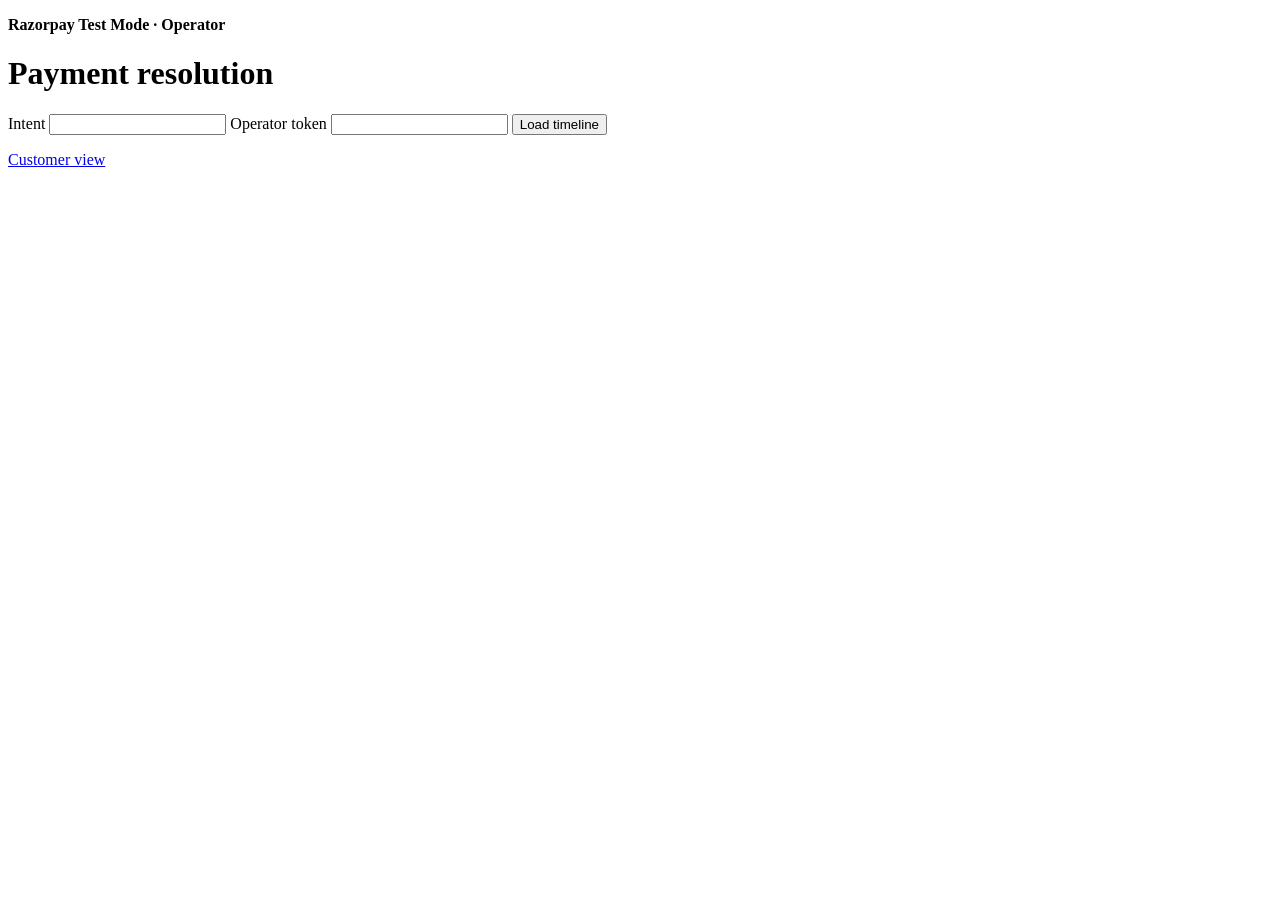
==== frontend/operator.html @ 4c958f70 "Initialize Phase 0 skeleton" ====
<!doctype html>
<html lang="en">
  <meta charset="utf-8">
  <meta name="viewport" content="width=device-width, initial-scale=1">
  <title>Operator · Agentic Checkout</title>
  <body>
    <main>
      <p><strong>Razorpay Test Mode · Operator</strong></p>
      <h1>Payment resolution</h1>
      <label>Intent <input id="operator-intent" autocomplete="off"></label>
      <label>Operator token <input id="operator-token" type="password"></label>
      <button id="operator-load">Load timeline</button>
      <p id="operator-status" aria-live="polite"></p>
      <button id="reconcile" hidden>Reconcile existing attempt</button>
      <ol id="timeline"></ol>
      <p><a href="/">Customer view</a></p>
    </main>
    <script src="/app.js"></script>
  </body>
</html>
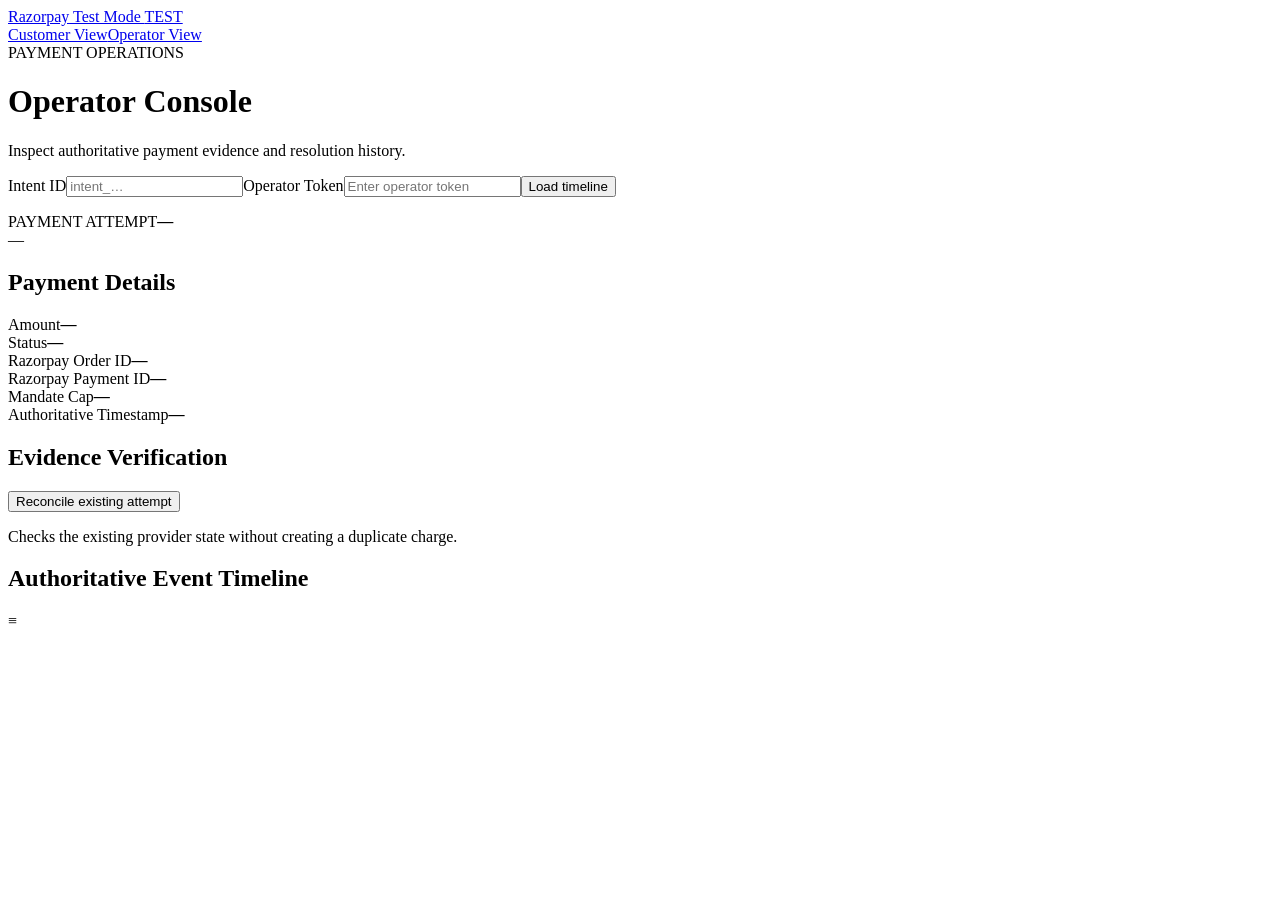
==== commit 1c9b2353: "fixed issues with ui refactor, payment issues" ====
--- a/frontend/operator.html
+++ b/frontend/operator.html
@@ -1,20 +1,8 @@
 <!doctype html>
 <html lang="en">
-  <meta charset="utf-8">
-  <meta name="viewport" content="width=device-width, initial-scale=1">
-  <title>Operator · Agentic Checkout</title>
+  <head><meta charset="utf-8"><meta name="viewport" content="width=device-width, initial-scale=1"><title>Razorpay Test Mode · Operator View</title><link rel="stylesheet" href="/styles.css"></head>
   <body>
-    <main>
-      <p><strong>Razorpay Test Mode · Operator</strong></p>
-      <h1>Payment resolution</h1>
-      <label>Intent <input id="operator-intent" autocomplete="off"></label>
-      <label>Operator token <input id="operator-token" type="password"></label>
-      <button id="operator-load">Load timeline</button>
-      <p id="operator-status" aria-live="polite"></p>
-      <button id="reconcile" hidden>Reconcile existing attempt</button>
-      <ol id="timeline"></ol>
-      <p><a href="/">Customer view</a></p>
-    </main>
-    <script src="/app.js"></script>
+    <header class="topbar"><a class="brand" href="/">Razorpay Test Mode <span class="env-pill">TEST</span></a><nav class="context-tabs" aria-label="Context"><a href="/">Customer View</a><a class="active" href="/operator">Operator View</a></nav></header>
+    <main class="page-shell operator-page"><div class="operator-intro"><div class="eyebrow">PAYMENT OPERATIONS</div><h1>Operator Console</h1><p class="muted">Inspect authoritative payment evidence and resolution history.</p></div><section class="query-bar card"><label>Intent ID<input id="operator-intent" autocomplete="off" placeholder="intent_…"></label><label>Operator Token<input id="operator-token" type="password" autocomplete="off" placeholder="Enter operator token"></label><button id="operator-load" class="primary-button">Load timeline</button></section><p id="operator-status" class="operator-status" aria-live="polite"></p><div id="operator-content" class="operator-grid hidden"><section class="left-stack"><div class="attempt-header card"><div><span class="eyebrow">PAYMENT ATTEMPT</span><strong id="attempt-id">—</strong></div><span id="attempt-transition" class="transition-tag">—</span></div><section class="card operator-card"><h2>Payment Details</h2><div class="kv-grid"><div><span>Amount</span><strong id="operator-amount">—</strong></div><div><span>Status</span><strong id="operator-state">—</strong></div><div><span>Razorpay Order ID</span><strong id="operator-order">—</strong></div><div><span>Razorpay Payment ID</span><strong id="operator-payment">—</strong></div><div><span>Mandate Cap</span><strong id="operator-cap">—</strong></div><div><span>Authoritative Timestamp</span><strong id="operator-authoritative-at">—</strong></div></div></section><section class="card operator-card"><h2>Evidence Verification</h2><div id="evidence-checklist" class="evidence-list"></div></section><section class="card reconcile-card"><button id="reconcile" class="secondary-button">Reconcile existing attempt</button><p>Checks the existing provider state without creating a duplicate charge.</p></section></section><section class="card audit-card"><div class="section-heading"><h2>Authoritative Event Timeline</h2><span class="filter-icon">≡</span></div><div id="timeline" class="audit-timeline"></div></section></div></main><script src="/app.js"></script>
   </body>
 </html>
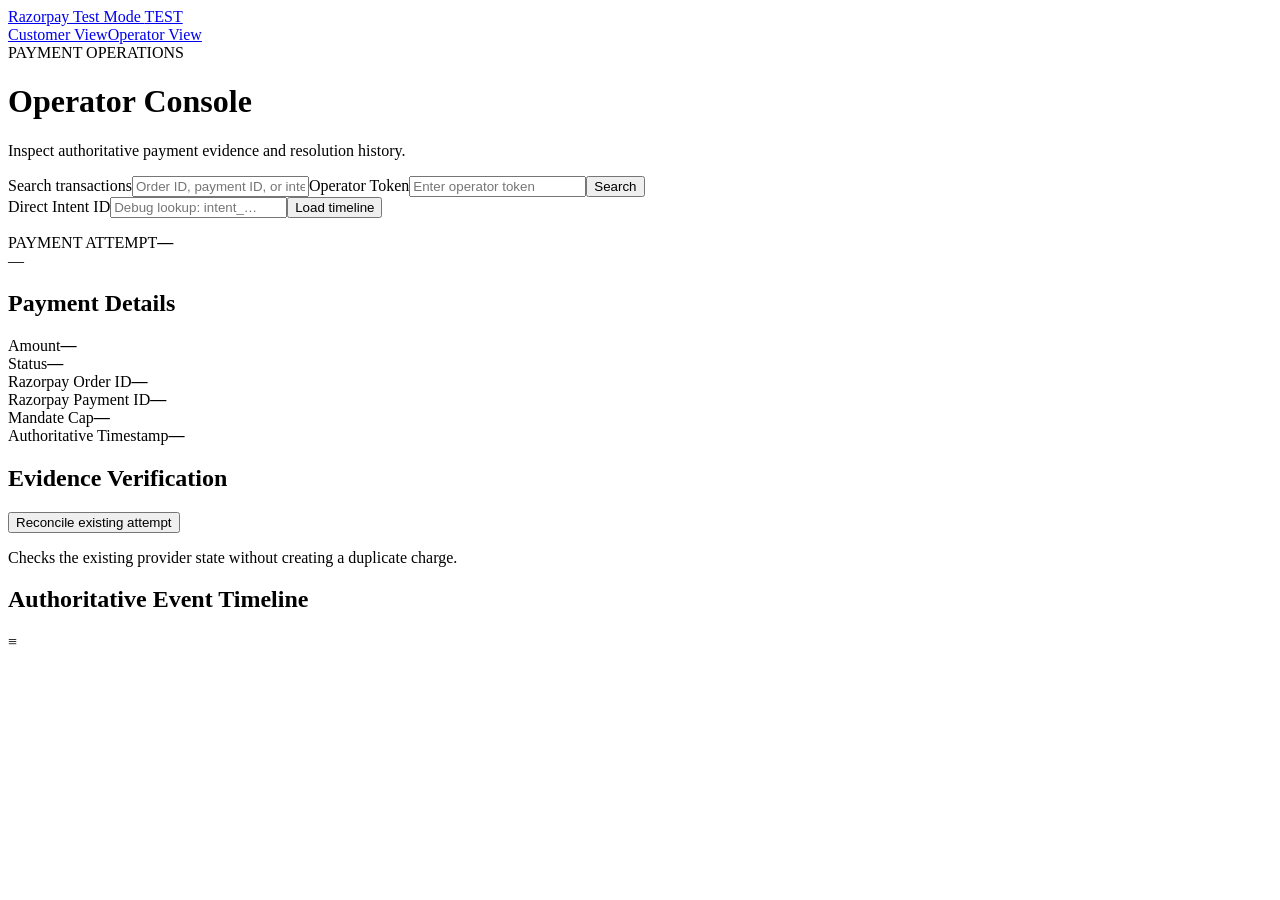
==== commit 04d130cc: "Refined UI, added onew mandate concept and better agent interaction" ====
--- a/frontend/operator.html
+++ b/frontend/operator.html
@@ -1,8 +1,7 @@
 <!doctype html>
-<html lang="en">
-  <head><meta charset="utf-8"><meta name="viewport" content="width=device-width, initial-scale=1"><title>Razorpay Test Mode · Operator View</title><link rel="stylesheet" href="/styles.css"></head>
-  <body>
-    <header class="topbar"><a class="brand" href="/">Razorpay Test Mode <span class="env-pill">TEST</span></a><nav class="context-tabs" aria-label="Context"><a href="/">Customer View</a><a class="active" href="/operator">Operator View</a></nav></header>
-    <main class="page-shell operator-page"><div class="operator-intro"><div class="eyebrow">PAYMENT OPERATIONS</div><h1>Operator Console</h1><p class="muted">Inspect authoritative payment evidence and resolution history.</p></div><section class="query-bar card"><label>Intent ID<input id="operator-intent" autocomplete="off" placeholder="intent_…"></label><label>Operator Token<input id="operator-token" type="password" autocomplete="off" placeholder="Enter operator token"></label><button id="operator-load" class="primary-button">Load timeline</button></section><p id="operator-status" class="operator-status" aria-live="polite"></p><div id="operator-content" class="operator-grid hidden"><section class="left-stack"><div class="attempt-header card"><div><span class="eyebrow">PAYMENT ATTEMPT</span><strong id="attempt-id">—</strong></div><span id="attempt-transition" class="transition-tag">—</span></div><section class="card operator-card"><h2>Payment Details</h2><div class="kv-grid"><div><span>Amount</span><strong id="operator-amount">—</strong></div><div><span>Status</span><strong id="operator-state">—</strong></div><div><span>Razorpay Order ID</span><strong id="operator-order">—</strong></div><div><span>Razorpay Payment ID</span><strong id="operator-payment">—</strong></div><div><span>Mandate Cap</span><strong id="operator-cap">—</strong></div><div><span>Authoritative Timestamp</span><strong id="operator-authoritative-at">—</strong></div></div></section><section class="card operator-card"><h2>Evidence Verification</h2><div id="evidence-checklist" class="evidence-list"></div></section><section class="card reconcile-card"><button id="reconcile" class="secondary-button">Reconcile existing attempt</button><p>Checks the existing provider state without creating a duplicate charge.</p></section></section><section class="card audit-card"><div class="section-heading"><h2>Authoritative Event Timeline</h2><span class="filter-icon">≡</span></div><div id="timeline" class="audit-timeline"></div></section></div></main><script src="/app.js"></script>
-  </body>
-</html>
+<html lang="en"><head><meta charset="utf-8"><meta name="viewport" content="width=device-width, initial-scale=1"><title>Razorpay Test Mode · Operator View</title><link rel="stylesheet" href="/styles.css"></head><body>
+<header class="topbar"><a class="brand" href="/">Razorpay Test Mode <span class="env-pill">TEST</span></a><nav class="context-tabs" aria-label="Context"><a href="/">Customer View</a><a class="active" href="/operator">Operator View</a></nav></header>
+<main class="page-shell operator-page"><div class="operator-intro"><div class="eyebrow">PAYMENT OPERATIONS</div><h1>Operator Console</h1><p class="muted">Inspect authoritative payment evidence and resolution history.</p></div>
+<form id="operator-discovery" class="query-bar card"><label>Search transactions<input id="operator-search" autocomplete="off" placeholder="Order ID, payment ID, or intent ID"></label><label>Operator Token<input id="operator-token" type="password" autocomplete="off" placeholder="Enter operator token"></label><button type="submit" class="primary-button">Search</button></form><div id="operator-transactions" class="transaction-list"></div>
+<form id="operator-form" class="query-bar card"><label>Direct Intent ID<input id="operator-intent" autocomplete="off" placeholder="Debug lookup: intent_…"></label><button id="operator-load" type="submit" class="primary-button">Load timeline</button></form><p id="operator-status" class="operator-status" aria-live="polite"></p>
+<div id="operator-content" class="operator-grid hidden"><section class="left-stack"><div class="attempt-header card"><div><span class="eyebrow">PAYMENT ATTEMPT</span><strong id="attempt-id">—</strong></div><span id="attempt-transition" class="transition-tag">—</span></div><section class="card operator-card"><h2>Payment Details</h2><div class="kv-grid"><div><span>Amount</span><strong id="operator-amount">—</strong></div><div><span>Status</span><strong id="operator-state">—</strong></div><div><span>Razorpay Order ID</span><strong id="operator-order">—</strong></div><div><span>Razorpay Payment ID</span><strong id="operator-payment">—</strong></div><div><span>Mandate Cap</span><strong id="operator-cap">—</strong></div><div><span>Authoritative Timestamp</span><strong id="operator-authoritative-at">—</strong></div></div></section><section class="card operator-card"><h2>Evidence Verification</h2><div id="evidence-checklist" class="evidence-list"></div></section><section class="card reconcile-card"><button id="reconcile" type="button" class="secondary-button">Reconcile existing attempt</button><p>Checks the existing provider state without creating a duplicate charge.</p></section></section><section class="card audit-card"><div class="section-heading"><h2>Authoritative Event Timeline</h2><span class="filter-icon">≡</span></div><div id="timeline" class="audit-timeline"></div></section></div></main><script src="/app.js"></script></body></html>
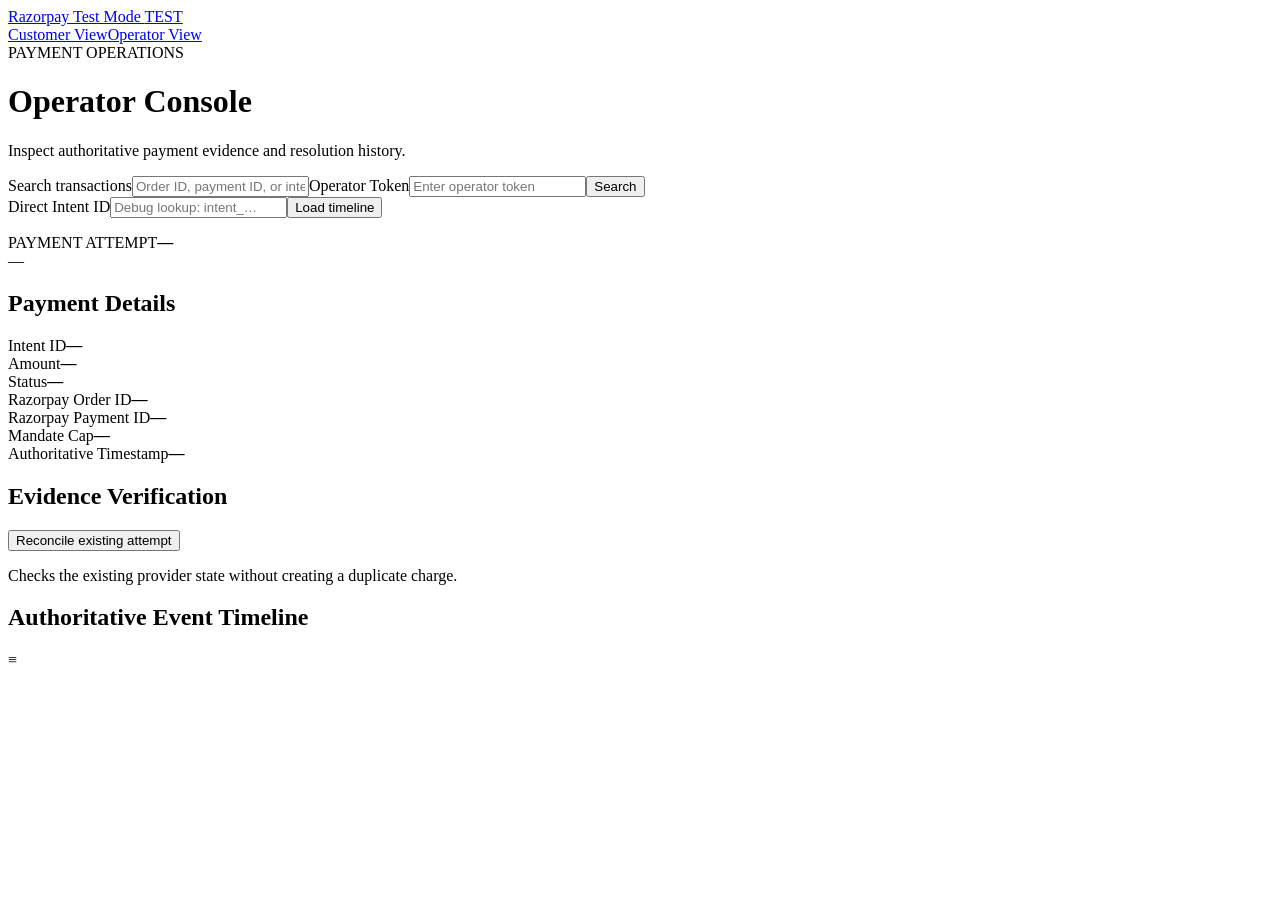
==== commit dca6d864: "minor Ui refactors" ====
--- a/frontend/operator.html
+++ b/frontend/operator.html
@@ -4,4 +4,4 @@
 <main class="page-shell operator-page"><div class="operator-intro"><div class="eyebrow">PAYMENT OPERATIONS</div><h1>Operator Console</h1><p class="muted">Inspect authoritative payment evidence and resolution history.</p></div>
 <form id="operator-discovery" class="query-bar card"><label>Search transactions<input id="operator-search" autocomplete="off" placeholder="Order ID, payment ID, or intent ID"></label><label>Operator Token<input id="operator-token" type="password" autocomplete="off" placeholder="Enter operator token"></label><button type="submit" class="primary-button">Search</button></form><div id="operator-transactions" class="transaction-list"></div>
 <form id="operator-form" class="query-bar card"><label>Direct Intent ID<input id="operator-intent" autocomplete="off" placeholder="Debug lookup: intent_…"></label><button id="operator-load" type="submit" class="primary-button">Load timeline</button></form><p id="operator-status" class="operator-status" aria-live="polite"></p>
-<div id="operator-content" class="operator-grid hidden"><section class="left-stack"><div class="attempt-header card"><div><span class="eyebrow">PAYMENT ATTEMPT</span><strong id="attempt-id">—</strong></div><span id="attempt-transition" class="transition-tag">—</span></div><section class="card operator-card"><h2>Payment Details</h2><div class="kv-grid"><div><span>Amount</span><strong id="operator-amount">—</strong></div><div><span>Status</span><strong id="operator-state">—</strong></div><div><span>Razorpay Order ID</span><strong id="operator-order">—</strong></div><div><span>Razorpay Payment ID</span><strong id="operator-payment">—</strong></div><div><span>Mandate Cap</span><strong id="operator-cap">—</strong></div><div><span>Authoritative Timestamp</span><strong id="operator-authoritative-at">—</strong></div></div></section><section class="card operator-card"><h2>Evidence Verification</h2><div id="evidence-checklist" class="evidence-list"></div></section><section class="card reconcile-card"><button id="reconcile" type="button" class="secondary-button">Reconcile existing attempt</button><p>Checks the existing provider state without creating a duplicate charge.</p></section></section><section class="card audit-card"><div class="section-heading"><h2>Authoritative Event Timeline</h2><span class="filter-icon">≡</span></div><div id="timeline" class="audit-timeline"></div></section></div></main><script src="/app.js"></script></body></html>
+<div id="operator-content" class="operator-grid hidden"><section class="left-stack"><div class="attempt-header card"><div><span class="eyebrow">PAYMENT ATTEMPT</span><strong id="attempt-id">—</strong></div><span id="attempt-transition" class="transition-tag">—</span></div><section class="card operator-card"><h2>Payment Details</h2><div class="kv-grid"><div><span>Intent ID</span><strong id="operator-intent-id">—</strong></div><div><span>Amount</span><strong id="operator-amount">—</strong></div><div><span>Status</span><strong id="operator-state">—</strong></div><div><span>Razorpay Order ID</span><strong id="operator-order">—</strong></div><div><span>Razorpay Payment ID</span><strong id="operator-payment">—</strong></div><div><span>Mandate Cap</span><strong id="operator-cap">—</strong></div><div><span>Authoritative Timestamp</span><strong id="operator-authoritative-at">—</strong></div></div></section><section class="card operator-card"><h2>Evidence Verification</h2><div id="evidence-checklist" class="evidence-list"></div></section><section class="card reconcile-card"><button id="reconcile" type="button" class="secondary-button">Reconcile existing attempt</button><p>Checks the existing provider state without creating a duplicate charge.</p></section></section><section class="card audit-card"><div class="section-heading"><h2>Authoritative Event Timeline</h2><span class="filter-icon">≡</span></div><div id="timeline" class="audit-timeline"></div></section></div></main><script src="/app.js"></script></body></html>
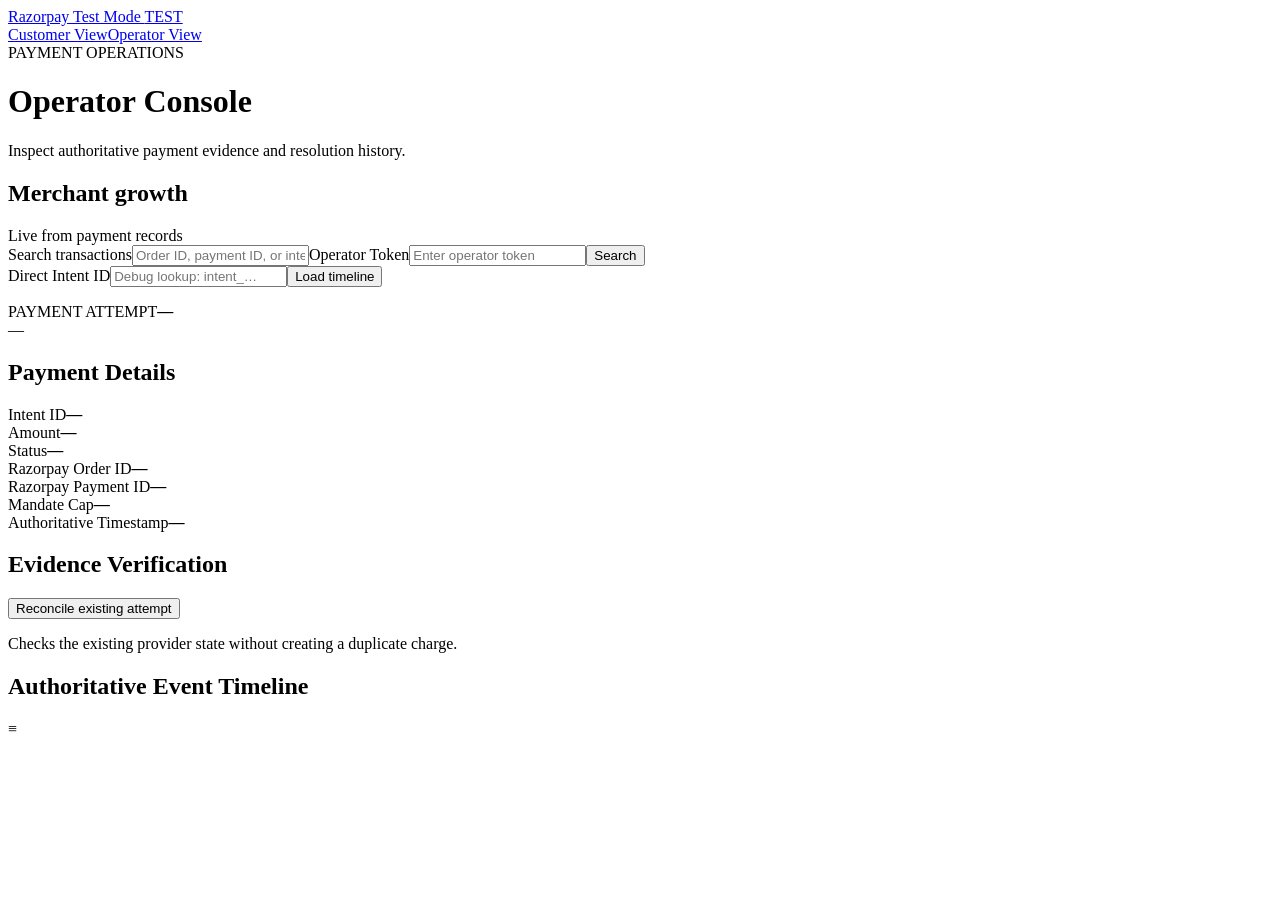
==== commit 2bd76b2e: "hardened payment tracks and added merchant and recommendatino system" ====
--- a/frontend/operator.html
+++ b/frontend/operator.html
@@ -2,6 +2,6 @@
 <html lang="en"><head><meta charset="utf-8"><meta name="viewport" content="width=device-width, initial-scale=1"><title>Razorpay Test Mode · Operator View</title><link rel="stylesheet" href="/styles.css"></head><body>
 <header class="topbar"><a class="brand" href="/">Razorpay Test Mode <span class="env-pill">TEST</span></a><nav class="context-tabs" aria-label="Context"><a href="/">Customer View</a><a class="active" href="/operator">Operator View</a></nav></header>
 <main class="page-shell operator-page"><div class="operator-intro"><div class="eyebrow">PAYMENT OPERATIONS</div><h1>Operator Console</h1><p class="muted">Inspect authoritative payment evidence and resolution history.</p></div>
-<form id="operator-discovery" class="query-bar card"><label>Search transactions<input id="operator-search" autocomplete="off" placeholder="Order ID, payment ID, or intent ID"></label><label>Operator Token<input id="operator-token" type="password" autocomplete="off" placeholder="Enter operator token"></label><button type="submit" class="primary-button">Search</button></form><div id="operator-transactions" class="transaction-list"></div>
+<section class="card growth-view"><div class="section-heading"><h2>Merchant growth</h2><span class="muted">Live from payment records</span></div><div id="merchant-metrics" class="kv-grid"></div></section><form id="operator-discovery" class="query-bar card"><label>Search transactions<input id="operator-search" autocomplete="off" placeholder="Order ID, payment ID, or intent ID"></label><label>Operator Token<input id="operator-token" type="password" autocomplete="off" placeholder="Enter operator token"></label><button type="submit" class="primary-button">Search</button></form><div id="operator-transactions" class="transaction-list"></div>
 <form id="operator-form" class="query-bar card"><label>Direct Intent ID<input id="operator-intent" autocomplete="off" placeholder="Debug lookup: intent_…"></label><button id="operator-load" type="submit" class="primary-button">Load timeline</button></form><p id="operator-status" class="operator-status" aria-live="polite"></p>
 <div id="operator-content" class="operator-grid hidden"><section class="left-stack"><div class="attempt-header card"><div><span class="eyebrow">PAYMENT ATTEMPT</span><strong id="attempt-id">—</strong></div><span id="attempt-transition" class="transition-tag">—</span></div><section class="card operator-card"><h2>Payment Details</h2><div class="kv-grid"><div><span>Intent ID</span><strong id="operator-intent-id">—</strong></div><div><span>Amount</span><strong id="operator-amount">—</strong></div><div><span>Status</span><strong id="operator-state">—</strong></div><div><span>Razorpay Order ID</span><strong id="operator-order">—</strong></div><div><span>Razorpay Payment ID</span><strong id="operator-payment">—</strong></div><div><span>Mandate Cap</span><strong id="operator-cap">—</strong></div><div><span>Authoritative Timestamp</span><strong id="operator-authoritative-at">—</strong></div></div></section><section class="card operator-card"><h2>Evidence Verification</h2><div id="evidence-checklist" class="evidence-list"></div></section><section class="card reconcile-card"><button id="reconcile" type="button" class="secondary-button">Reconcile existing attempt</button><p>Checks the existing provider state without creating a duplicate charge.</p></section></section><section class="card audit-card"><div class="section-heading"><h2>Authoritative Event Timeline</h2><span class="filter-icon">≡</span></div><div id="timeline" class="audit-timeline"></div></section></div></main><script src="/app.js"></script></body></html>
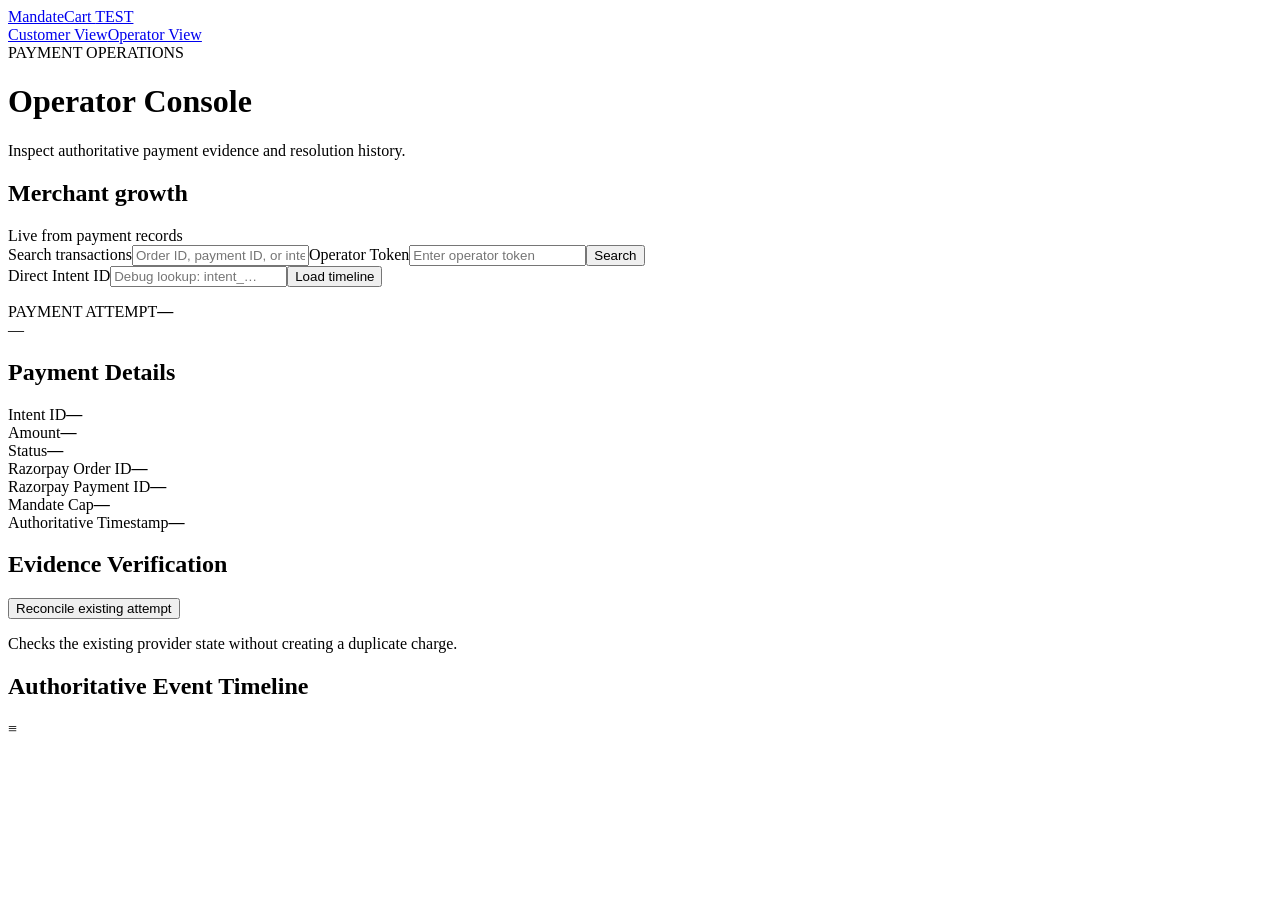
==== commit 96063493: "final changes" ====
--- a/frontend/operator.html
+++ b/frontend/operator.html
@@ -1,6 +1,6 @@
 <!doctype html>
-<html lang="en"><head><meta charset="utf-8"><meta name="viewport" content="width=device-width, initial-scale=1"><title>Razorpay Test Mode · Operator View</title><link rel="stylesheet" href="/styles.css"></head><body>
-<header class="topbar"><a class="brand" href="/">Razorpay Test Mode <span class="env-pill">TEST</span></a><nav class="context-tabs" aria-label="Context"><a href="/">Customer View</a><a class="active" href="/operator">Operator View</a></nav></header>
+<html lang="en"><head><meta charset="utf-8"><meta name="viewport" content="width=device-width, initial-scale=1"><title>MandateCart · Operator View</title><link rel="stylesheet" href="/styles.css"></head><body>
+<header class="topbar"><a class="brand" href="/">MandateCart <span class="env-pill">TEST</span></a><nav class="context-tabs" aria-label="Context"><a href="/">Customer View</a><a class="active" href="/operator">Operator View</a></nav></header>
 <main class="page-shell operator-page"><div class="operator-intro"><div class="eyebrow">PAYMENT OPERATIONS</div><h1>Operator Console</h1><p class="muted">Inspect authoritative payment evidence and resolution history.</p></div>
 <section class="card growth-view"><div class="section-heading"><h2>Merchant growth</h2><span class="muted">Live from payment records</span></div><div id="merchant-metrics" class="kv-grid"></div></section><form id="operator-discovery" class="query-bar card"><label>Search transactions<input id="operator-search" autocomplete="off" placeholder="Order ID, payment ID, or intent ID"></label><label>Operator Token<input id="operator-token" type="password" autocomplete="off" placeholder="Enter operator token"></label><button type="submit" class="primary-button">Search</button></form><div id="operator-transactions" class="transaction-list"></div>
 <form id="operator-form" class="query-bar card"><label>Direct Intent ID<input id="operator-intent" autocomplete="off" placeholder="Debug lookup: intent_…"></label><button id="operator-load" type="submit" class="primary-button">Load timeline</button></form><p id="operator-status" class="operator-status" aria-live="polite"></p>
